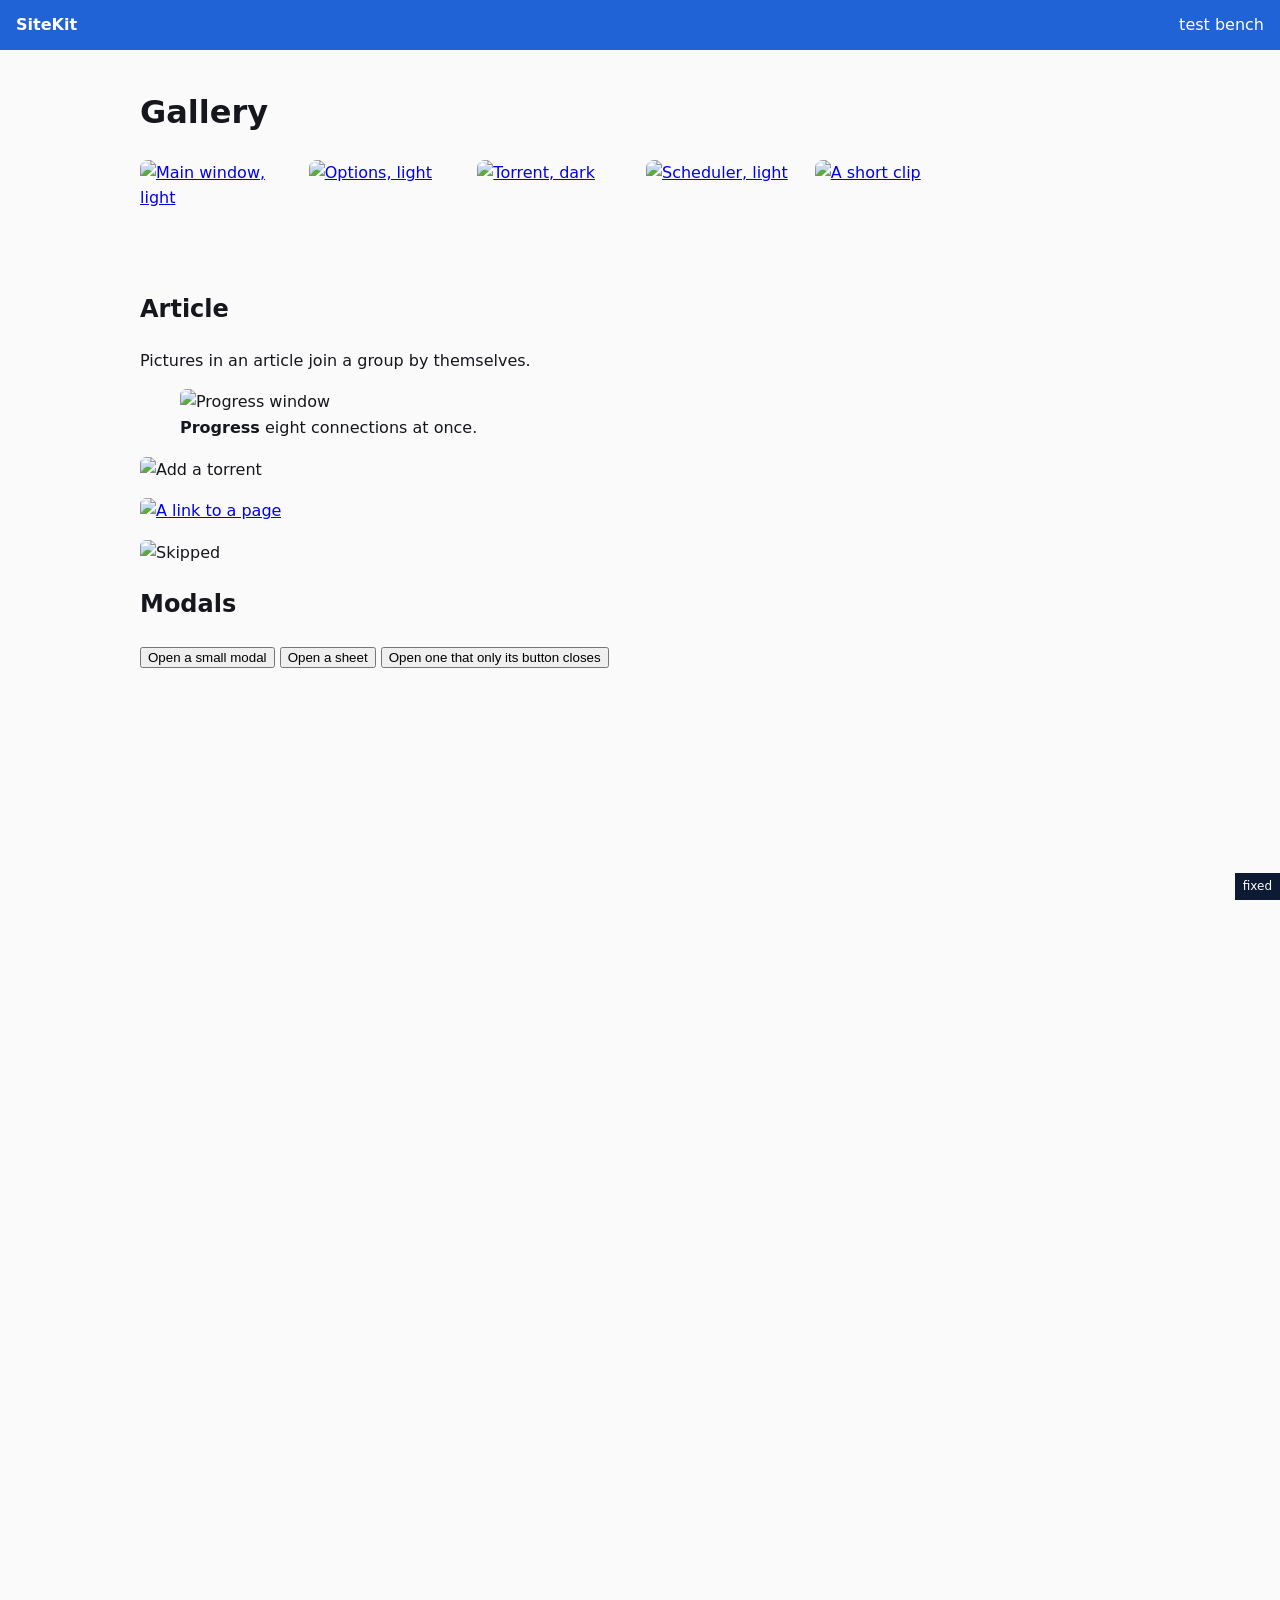
==== tools/website/kit-test/demo.html @ 14472fda "Website: screenshots open in the site's own lightbox, dialogs through the same kit (SiteKit) SiteKit" ====
<!doctype html>
<html lang="en">
<head>
  <meta charset="utf-8">
  <meta name="viewport" content="width=device-width, initial-scale=1">
  <title>SiteKit test page</title>
  <meta name="robots" content="noindex">
  <!-- The kit's test bench (tools/website/kit-test/e2e.mjs drives it). Served from the repository's
       root, so the kit and the screenshots come from where the site takes them. ?rtl, ?dark. -->
  <link rel="stylesheet" href="/website/kit/kit.css">
  <style>
    :root { color-scheme: light dark; --bg: #fafafa; --fg: #15171c; }
    :root[data-theme="dark"] { --bg: #12151c; --fg: #eef1f6; }
    /* overflow-x: hidden on the body, as many sites have: the lock must keep the sticky header in place. */
    body { margin: 0; font: 16px/1.6 system-ui, sans-serif; background: var(--bg); color: var(--fg); overflow-x: hidden; }
    header { position: sticky; top: 0; z-index: 5; display: flex; justify-content: space-between; padding: 12px 16px; background: #1f63d6; color: #fff; }
    .fixed-tag { position: fixed; inset-inline-end: 0; bottom: 0; padding: 4px 8px; background: #0c1a33; color: #fff; font-size: 12px; }
    main { max-width: 1000px; margin: 0 auto; padding: 16px; }
    /* Screenshots kept left to right on a right-to-left page: the viewer follows the page's dir. */
    .grid { direction: ltr; display: grid; grid-template-columns: repeat(auto-fill, minmax(140px, 1fr)); gap: 12px; }
    .grid img { display: block; width: 100%; height: 110px; object-fit: cover; border-radius: 8px; }
    .grid .top img { object-position: top; }
    .prose img { max-width: 100%; height: auto; border-radius: 6px; }
    .tall { height: 1600px; }
    dialog p { margin: 0 0 12px; }
    .pad { padding: 20px; }
  </style>
  <script>
    if (/[?&]rtl/.test(location.search)) { document.documentElement.dir = "rtl"; document.documentElement.lang = "ar"; }
    if (/[?&]dark/.test(location.search)) document.documentElement.setAttribute("data-theme", "dark");
  </script>
  <script src="/website/kit/core.js" defer></script>
  <script src="/website/kit/modal.js" defer></script>
  <script src="/website/kit/lightbox.js" defer></script>
  <script>
    window.KIT_ERRORS = [];
    addEventListener("error", function (e) { KIT_ERRORS.push(String(e.message)); });
    addEventListener("DOMContentLoaded", function () {
      SiteKit.setStrings({ hint: "Click to zoom · drag to move" });
      SiteKit.lightbox.init({ auto: ".prose" });
    });
  </script>
</head>
<body>
  <header id="hdr"><b>SiteKit</b><span>test bench</span></header>
  <div class="fixed-tag" id="fixed">fixed</div>
  <main>
    <h1>Gallery</h1>
    <ul class="grid" id="gallery" role="list" style="list-style:none;padding:0">
      <li><a id="g1" href="/website/assets/screens/main-light.webp" data-lightbox="g"><img src="/website/assets/screens/main-light.webp" width="930" height="500" alt="Main window, light"></a></li>
      <li class="top"><a id="g2" href="/website/assets/screens/options-light.webp" data-lightbox="g"><img src="/website/assets/screens/options-light.webp" width="430" height="531" alt="Options, light"></a></li>
      <li><a id="g3" href="/website/assets/screens/torrent-dark.webp" data-lightbox="g"><img src="/website/assets/screens/torrent-dark.webp" width="546" height="448" alt="Torrent, dark"></a></li>
      <li><a id="g4" href="/website/assets/screens/scheduler-light.webp" data-lightbox="g"><img src="/website/assets/screens/scheduler-light.webp" width="651" height="530" alt="Scheduler, light"></a></li>
      <li><a id="g5" href="/kit-test-clip.webm" data-lightbox="g" data-width="640" data-height="360"><img src="/website/assets/screens/arabic-main.webp" width="930" height="500" alt="A short clip"></a></li>
    </ul>
    <h2>Article</h2>
    <article class="prose" id="prose">
      <p>Pictures in an article join a group by themselves.</p>
      <figure><img id="p1" src="/website/assets/screens/progress-light.webp" width="546" height="442" alt="Progress window"><figcaption><b>Progress</b> eight connections at once.</figcaption></figure>
      <p><img id="p2" src="/website/assets/screens/add-torrent-light.webp" width="600" height="485" alt="Add a torrent"></p>
      <p><a href="/elsewhere.html"><img id="p3" src="/website/assets/screens/video-light.webp" width="500" height="372" alt="A link to a page"></a></p>
      <p><img id="p4" src="/website/assets/screens/main-linux-light.webp" width="930" height="507" alt="Skipped" data-lightbox-skip></p>
    </article>
    <h2>Modals</h2>
    <p><button id="open-m1" data-modal-open="m1">Open a small modal</button>
       <button id="open-m3" data-modal-open="m3">Open a sheet</button>
       <button id="open-m4" data-modal-open="m4">Open one that only its button closes</button></p>
    <div class="tall"></div>
  </main>
  <dialog id="m1" class="kit-modal" data-size="sm" aria-labelledby="m1t">
    <div class="pad">
      <h2 id="m1t">Small</h2>
      <p>A modal. <button id="open-m2" data-modal-open="m2">Open another over it</button></p>
      <p data-lightbox><img id="m1img" src="/website/assets/screens/main-dark.webp" width="930" height="500" alt="Main window, dark" style="width:100%;height:auto"></p>
      <button id="close-m1" data-modal-close>Close</button>
    </div>
  </dialog>
  <dialog id="m2" class="kit-modal" data-size="lg" aria-labelledby="m2t">
    <form method="dialog" class="pad"><h2 id="m2t">Large</h2><p>Stacked over the first.</p><button id="close-m2" value="done">Done</button></form>
  </dialog>
  <dialog id="m3" class="kit-modal" data-size="sheet" aria-labelledby="m3t">
    <div class="pad"><h2 id="m3t">Sheet</h2><p>From the bottom on a phone.</p><button data-modal-close>Close</button></div>
  </dialog>
  <dialog id="m4" class="kit-modal" data-size="md" data-dismiss="" aria-labelledby="m4t">
    <div class="pad"><h2 id="m4t">Only the button</h2><p>Neither Escape nor the backdrop closes this one.</p><button id="close-m4" data-modal-close>Close</button></div>
  </dialog>
</body>
</html>
---- website/kit/kit.css ----
/*! SiteKit 1.0.0 | synced from anefzaoui/misterdownloadmanager website/kit/ | MIT License */
/* The kit's look, all of it from the custom properties below: a site sets its own on :root (and
   for its dark theme) after this file, never by editing it. Physical left/top for the pictures
   (their geometry is measured), logical properties for everything that mirrors. */
:root {
  --kit-dur: 320ms;
  --kit-dur-out: 260ms;
  --kit-dur-fast: 160ms;
  --kit-ease: cubic-bezier(.16, 1, .3, 1);
  --kit-font: inherit;
  --kit-focus: #7fb0ff;
  /* Lightbox */
  --kit-lb-scrim: rgb(9 11 16 / .96);
  --kit-lb-fg: #f3f5f9;
  --kit-lb-fg-2: rgb(243 245 249 / .7);
  --kit-lb-btn: rgb(255 255 255 / .1);
  --kit-lb-btn-hover: rgb(255 255 255 / .2);
  --kit-lb-btn-fg: var(--kit-lb-fg);
  --kit-lb-btn-size: 44px;
  --kit-lb-btn-radius: 999px;
  --kit-lb-media-radius: 4px;
  --kit-lb-media-shadow: none;
  --kit-lb-cap-size: 15px;
  /* Modal */
  --kit-modal-bg: Canvas;
  --kit-modal-fg: CanvasText;
  --kit-modal-radius: 12px;
  --kit-modal-shadow: 0 24px 64px -16px rgb(0 0 0 / .45);
  --kit-modal-scrim: rgb(0 0 0 / .5);
  --kit-modal-shift: 12px;
}

.kit-sr { position: absolute; width: 1px; height: 1px; margin: -1px; padding: 0; overflow: hidden; clip-path: inset(50%); white-space: nowrap; border: 0; }

/* ---- Lightbox ---------------------------------------------------------------------------------- */
.kit-lb-zoomable { cursor: zoom-in; }
.kit-lb {
  position: fixed; inset: 0 auto auto 0; width: 100vw; height: 100vh; height: 100dvh; max-width: none; max-height: none;
  margin: 0; padding: 0; border: 0; background: transparent; color: var(--kit-lb-fg); font-family: var(--kit-font);
  overflow: hidden; overscroll-behavior: contain; touch-action: none; user-select: none; -webkit-user-select: none;
  -webkit-tap-highlight-color: transparent; outline: none;
}
.kit-lb::backdrop { background: transparent; }
.kit-lb:not([open]) { display: none; }
.kit-lb-bg, .kit-lb-track, .kit-lb-slide, .kit-lb-ui { position: absolute; inset: 0; }
.kit-lb-bg { background: var(--kit-lb-scrim); }
.kit-lb-media {
  position: absolute; left: 0; top: 0; display: block; max-width: none; max-height: none; margin: 0;
  transform-origin: 0 0; border-radius: var(--kit-lb-media-radius); box-shadow: var(--kit-lb-media-shadow); transition: none;
  -webkit-user-drag: none; user-select: none; -webkit-touch-callout: none; backface-visibility: hidden;
}
.kit-lb-click .kit-lb-media { cursor: zoom-in; }
.kit-lb-zoomed .kit-lb-media { cursor: grab; }
.kit-lb-dragging .kit-lb-media { cursor: grabbing; }
.kit-lb-video .kit-lb-media { cursor: auto; background: #000; }
.kit-lb-alt { display: none; }
.kit-lb-error .kit-lb-media { visibility: hidden; }
.kit-lb-error .kit-lb-alt {
  display: block; position: absolute; inset: 50% 24px auto; transform: translateY(-50%);
  text-align: center; color: var(--kit-lb-fg-2);
}
.kit-lb-loading::after {
  content: ""; position: absolute; left: 50%; top: 50%; width: 30px; height: 30px; margin: -15px 0 0 -15px;
  border: 3px solid var(--kit-lb-fg-2); border-top-color: transparent; border-radius: 50%;
  animation: kit-spin .8s linear infinite;
}
@keyframes kit-spin { to { transform: rotate(1turn); } }

.kit-lb-ui { pointer-events: none; transition: opacity var(--kit-dur-fast) ease; }
.kit-lb-quiet .kit-lb-ui { opacity: 0; }
.kit-lb-quiet .kit-lb-ui * { pointer-events: none !important; }
.kit-lb-top {
  position: absolute; inset: 0 0 auto; display: flex; align-items: center; justify-content: space-between; gap: 12px;
  box-sizing: border-box; min-height: 64px; padding: max(10px, env(safe-area-inset-top)) 12px 10px; padding-inline-start: 20px;
}
.kit-lb-count { font-size: 14px; color: var(--kit-lb-fg-2); font-variant-numeric: tabular-nums; letter-spacing: .02em; direction: ltr; unicode-bidi: isolate; }
.kit-lb-tools { display: flex; gap: 8px; margin-inline-start: auto; }
.kit-lb-btn {
  display: inline-grid; place-items: center; width: var(--kit-lb-btn-size); height: var(--kit-lb-btn-size); padding: 0;
  border: 0; border-radius: var(--kit-lb-btn-radius); background: var(--kit-lb-btn); color: var(--kit-lb-btn-fg);
  font: inherit; cursor: pointer; pointer-events: auto;
  transition: background-color var(--kit-dur-fast) ease, opacity var(--kit-dur-fast) ease, transform var(--kit-dur-fast) ease;
}
.kit-lb-btn:hover { background: var(--kit-lb-btn-hover); }
.kit-lb-btn:active { transform: scale(.94); }
.kit-lb-btn:focus-visible { outline: 2px solid var(--kit-focus); outline-offset: 2px; }
.kit-lb-btn:disabled { opacity: .35; cursor: default; transform: none; }
.kit-lb-btn[hidden] { display: none; }
.kit-lb-btn svg { width: 22px; height: 22px; fill: none; stroke: currentColor; stroke-width: 2; stroke-linecap: round; stroke-linejoin: round; }
.kit-lb-nav { position: absolute; top: 50%; margin-top: calc(var(--kit-lb-btn-size) / -2); }
.kit-lb-prev { inset-inline-start: 16px; }
.kit-lb-next { inset-inline-end: 16px; }
.kit-lb[dir="rtl"] .kit-lb-nav svg { transform: scaleX(-1); }
.kit-lb-foot {
  position: absolute; inset: auto 0 0; display: flex; flex-wrap: wrap; align-items: baseline; justify-content: center;
  gap: 4px 16px; box-sizing: border-box; padding: 12px 20px max(16px, env(safe-area-inset-bottom)); text-align: center;
  pointer-events: auto; user-select: text; -webkit-user-select: text;
}
.kit-lb-cap { margin: 0; max-width: 72ch; font-size: var(--kit-lb-cap-size); line-height: 1.5; color: var(--kit-lb-fg); text-wrap: pretty; }
.kit-lb-hint { font-size: 13px; color: var(--kit-lb-fg-2); }
.kit-lb-cap:empty, .kit-lb-hint:empty { display: none; }
/* Touch screens swipe; the arrows and the mouse's hint would only cover the picture. */
@media (hover: none) and (pointer: coarse) {
  .kit-lb-nav, .kit-lb-hint { display: none; }
}

/* ---- Modal ------------------------------------------------------------------------------------- */
.kit-modal {
  box-sizing: border-box; max-width: calc(100vw - 32px); max-height: calc(100dvh - 32px); padding: 0; border: 0;
  background: var(--kit-modal-bg); color: var(--kit-modal-fg); border-radius: var(--kit-modal-radius);
  box-shadow: var(--kit-modal-shadow); overscroll-behavior: contain;
  opacity: 0; transform: translateY(var(--kit-modal-shift)) scale(.985);
  transition: opacity var(--kit-dur-out) ease, transform var(--kit-dur-out) var(--kit-ease);
}
.kit-modal[data-state="open"] { opacity: 1; transform: none; transition-duration: var(--kit-dur); }
.kit-modal::backdrop { background: var(--kit-modal-scrim); opacity: 0; transition: opacity var(--kit-dur-out) ease; }
.kit-modal[data-state="open"]::backdrop { opacity: 1; transition-duration: var(--kit-dur); }
.kit-modal[data-size="sm"] { width: min(420px, 100vw - 32px); }
.kit-modal[data-size="md"] { width: min(560px, 100vw - 32px); }
.kit-modal[data-size="lg"] { width: min(880px, 100vw - 32px); }
/* On a phone a sheet rises from the bottom edge. */
@media (max-width: 640px) {
  .kit-modal[data-size="sheet"] {
    width: 100%; max-width: 100%; max-height: 92dvh; margin: auto 0 0; padding-bottom: env(safe-area-inset-bottom);
    border-end-start-radius: 0; border-end-end-radius: 0; transform: translateY(100%);
  }
  .kit-modal[data-size="sheet"][data-state="open"] { transform: none; }
}
@media (min-width: 641px) {
  .kit-modal[data-size="sheet"] { width: min(560px, 100vw - 32px); }
}
@media (prefers-reduced-motion: reduce) {
  .kit-modal, .kit-modal[data-size="sheet"] { transform: none; transition-property: opacity; transition-duration: var(--kit-dur-fast); }
  .kit-lb-loading::after { animation-duration: 2.4s; }
}
:root[data-kit-reduce] .kit-modal { transform: none; transition-property: opacity; }
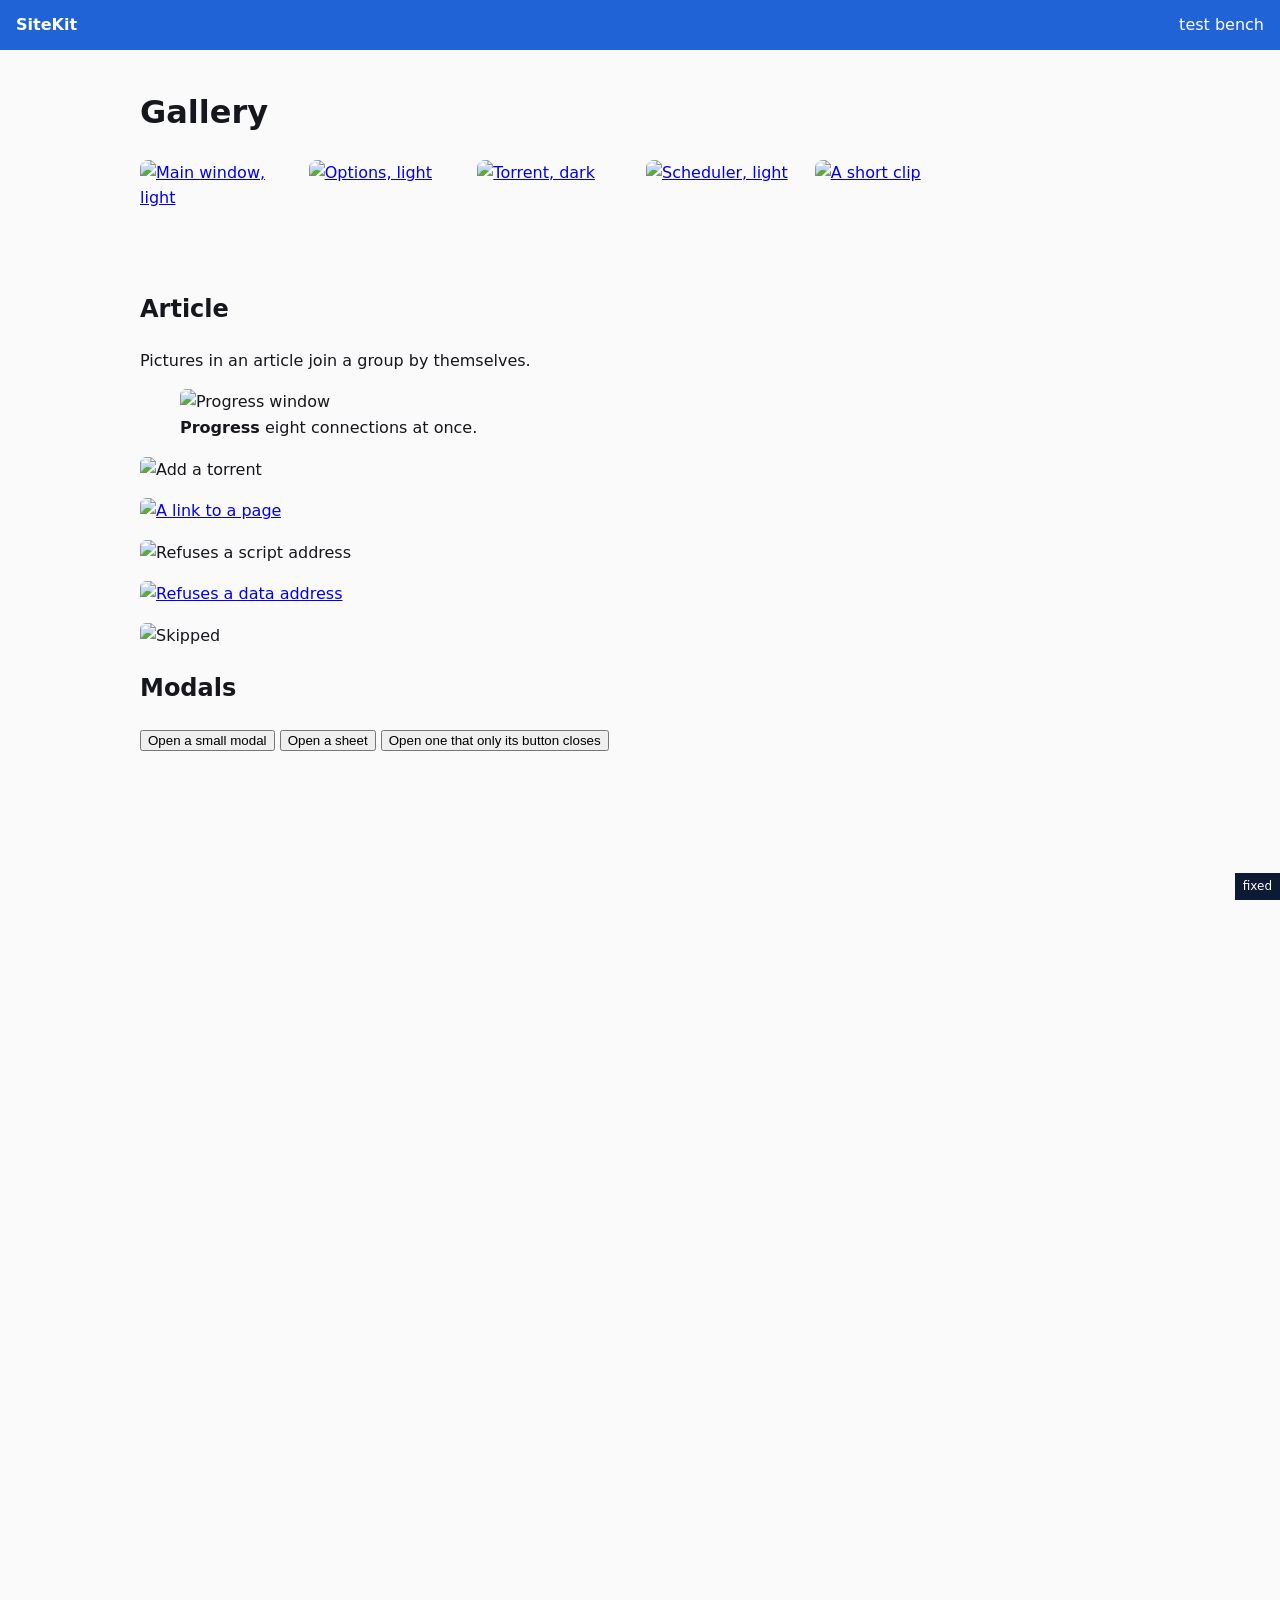
==== commit d49983e6: "SiteKit 1.0.1: sources from the markup only over http and https CodeQL (js/xss-through-dom) flagged " ====
--- a/tools/website/kit-test/demo.html
+++ b/tools/website/kit-test/demo.html
@@ -59,6 +59,8 @@
       <figure><img id="p1" src="/website/assets/screens/progress-light.webp" width="546" height="442" alt="Progress window"><figcaption><b>Progress</b> eight connections at once.</figcaption></figure>
       <p><img id="p2" src="/website/assets/screens/add-torrent-light.webp" width="600" height="485" alt="Add a torrent"></p>
       <p><a href="/elsewhere.html"><img id="p3" src="/website/assets/screens/video-light.webp" width="500" height="372" alt="A link to a page"></a></p>
+      <p><img id="p5" src="/website/assets/screens/options-dark.webp" width="430" height="531" alt="Refuses a script address" data-full="javascript:window.KIT_PWNED=1"></p>
+      <p><a id="p6link" href="data:image/svg+xml,%3Csvg xmlns='http://www.w3.org/2000/svg'/%3E" data-lightbox><img id="p6" src="/website/assets/screens/scheduler-dark.webp" width="651" height="530" alt="Refuses a data address"></a></p>
       <p><img id="p4" src="/website/assets/screens/main-linux-light.webp" width="930" height="507" alt="Skipped" data-lightbox-skip></p>
     </article>
     <h2>Modals</h2>
--- a/website/kit/kit.css
+++ b/website/kit/kit.css
@@ -1,4 +1,4 @@
-/*! SiteKit 1.0.0 | synced from anefzaoui/misterdownloadmanager website/kit/ | MIT License */
+/*! SiteKit 1.0.1 | synced from anefzaoui/misterdownloadmanager website/kit/ | MIT License */
 /* The kit's look, all of it from the custom properties below: a site sets its own on :root (and
    for its dark theme) after this file, never by editing it. Physical left/top for the pictures
    (their geometry is measured), logical properties for everything that mirrors. */
